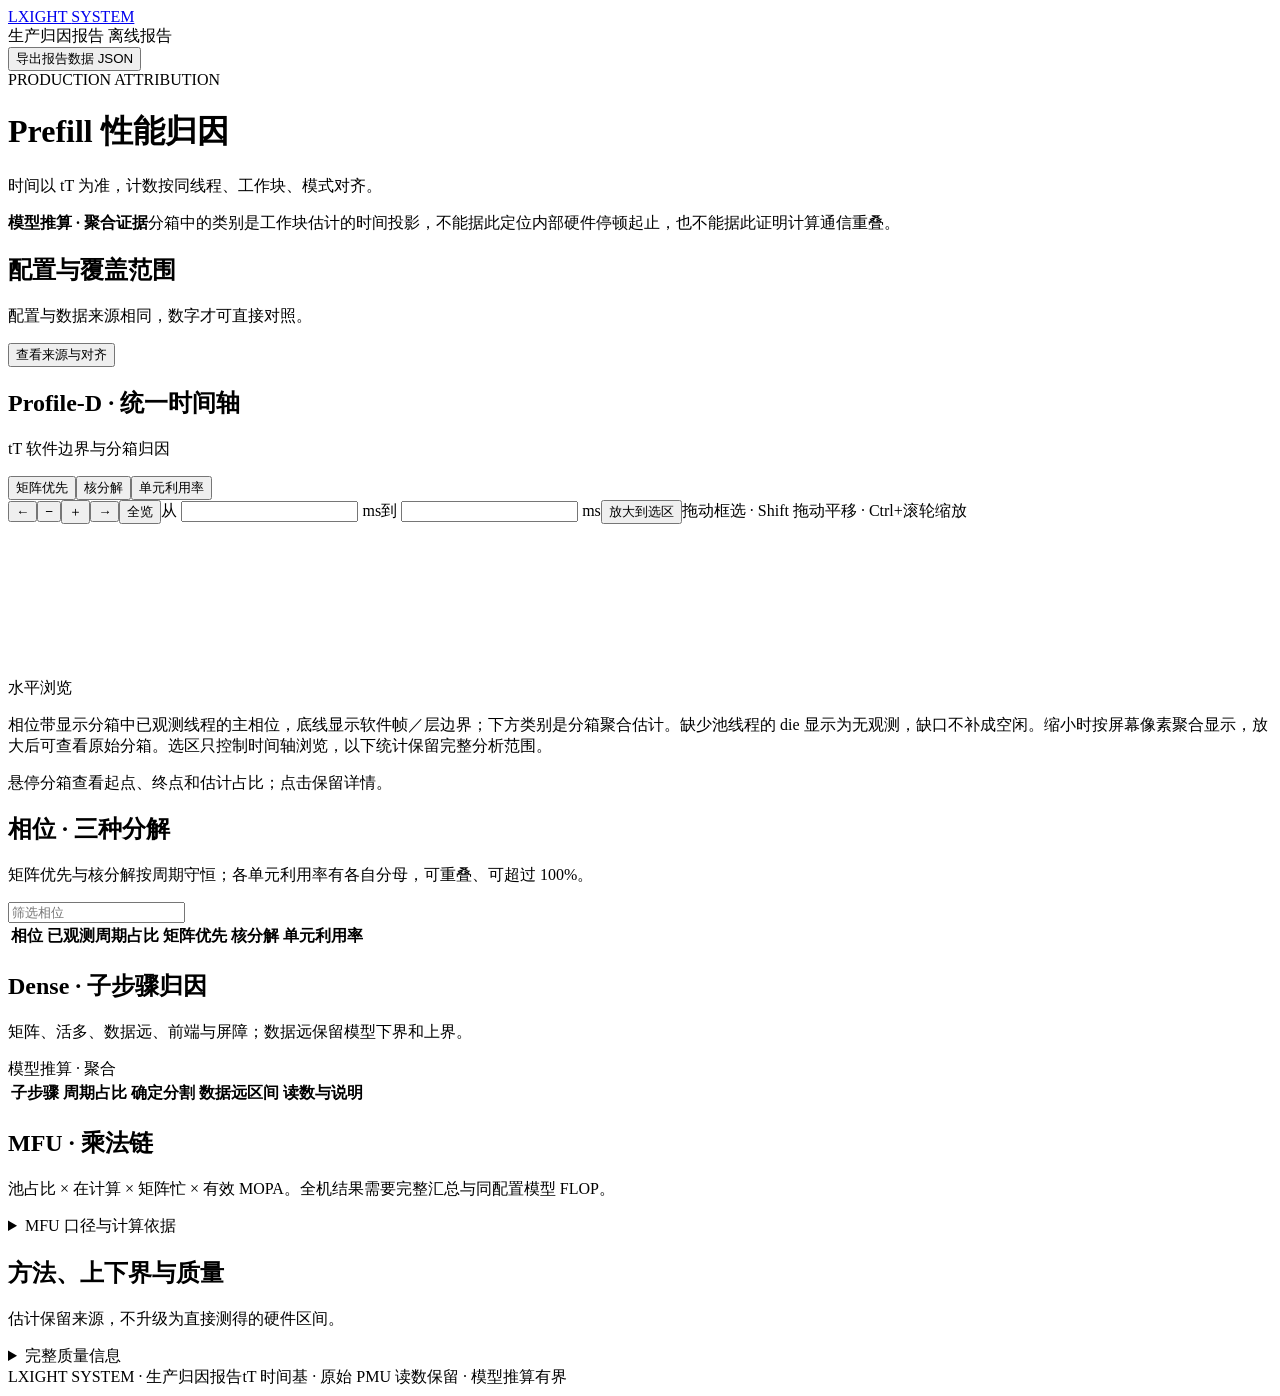
==== web/attribution/index.html @ 4d3d0fdd "Add production attribution reports with aligned counters and bounded evidence Align tT timing with l" ====
<!doctype html>
<html lang="zh-CN"><head><meta charset="utf-8"><meta name="viewport" content="width=device-width,initial-scale=1"><meta name="color-scheme" content="light"><title>LXIGHT · 生产归因报告</title><!--ATTRIBUTION_STYLE--></head><body>
<header><a class="brand" href="#">LXIGHT <span>SYSTEM</span></a><div>生产归因报告 <span class="offline">离线报告</span></div><button id="downloadAnalysis">导出报告数据 JSON</button><a id="fullAnalysis" hidden>完整分析 JSON</a></header>
<main>
<div class="page-heading"><div class="eyebrow">PRODUCTION ATTRIBUTION</div><h1 id="reportTitle">Prefill 性能归因</h1><p id="reportSubtitle">时间以 tT 为准，计数按同线程、工作块、模式对齐。</p></div>
<section class="evidence-banner"><strong>模型推算 · 聚合证据</strong><span>分箱中的类别是工作块估计的时间投影，不能据此定位内部硬件停顿起止，也不能据此证明计算通信重叠。</span></section>
<div id="qualityWarnings" class="warning-box" role="status"></div>
<section class="metrics" id="metrics"></section>
<section class="panel"><div class="section-title"><div><h2>配置与覆盖范围</h2><p>配置与数据来源相同，数字才可直接对照。</p></div><button id="toggleSources">查看来源与对齐</button></div><div id="configSummary" class="config-summary"></div><div id="sourceDetails" hidden><div class="source-grid"><div><h3>配置与硬件模型</h3><pre id="configData"></pre></div><div><h3>对齐与覆盖</h3><pre id="alignmentData"></pre></div></div><h3>输入与证据</h3><pre id="provenanceData"></pre></div></section>
<section class="panel timeline-panel"><div class="section-title"><div><h2>Profile-D · 统一时间轴</h2><p id="timelineCaption">tT 软件边界与分箱归因</p></div><div class="view-tabs" id="viewTabs"><button class="active" data-mode="matrix_first">矩阵优先</button><button data-mode="issue">核分解</button><button data-mode="units">单元利用率</button></div></div>
<div class="timeline-toolbar"><button id="panLeft" title="向前平移">←</button><button id="zoomOut" title="缩小">−</button><button id="zoomIn" title="放大">＋</button><button id="panRight" title="向后平移">→</button><button id="fitView">全览</button><label>从 <input id="selectionFrom" type="number" step="any"> ms</label><label>到 <input id="selectionTo" type="number" step="any"> ms</label><button id="zoomSelection" class="primary">放大到选区</button><span>拖动框选 · Shift 拖动平移 · Ctrl+滚轮缩放</span></div>
<div id="timelineWrap"><canvas id="timelineCanvas" tabindex="0" aria-label="多 die 生产归因时间轴"></canvas></div><div class="horizontal-navigation"><span>水平浏览</span><div id="timelineHorizontal" tabindex="0" role="region" aria-label="时间线水平滚动条"><div id="timelineHorizontalSpace"></div></div></div>
<div id="timelineLegend" class="legend"></div><p class="caption">相位带显示分箱中已观测线程的主相位，底线显示软件帧／层边界；下方类别是分箱聚合估计。缺少池线程的 die 显示为无观测，缺口不补成空闲。缩小时按屏幕像素聚合显示，放大后可查看原始分箱。选区只控制时间轴浏览，以下统计保留完整分析范围。</p><div id="binDetail" class="bin-detail">悬停分箱查看起点、终点和估计占比；点击保留详情。</div></section>
<section class="panel"><div class="section-title"><div><h2>相位 · 三种分解</h2><p>矩阵优先与核分解按周期守恒；各单元利用率有各自分母，可重叠、可超过 100%。</p></div><input id="stageSearch" type="search" placeholder="筛选相位" aria-label="筛选相位"></div><div id="totalsCharts" class="three-charts"></div><div class="table-wrap"><table class="stage-table"><thead><tr><th>相位</th><th>已观测周期占比</th><th>矩阵优先</th><th>核分解</th><th>单元利用率</th></tr></thead><tbody id="stageRows"></tbody></table></div></section>
<section class="panel"><div class="section-title"><div><h2>Dense · 子步骤归因</h2><p>矩阵、活多、数据远、前端与屏障；数据远保留模型下界和上界。</p></div><span class="tag">模型推算 · 聚合</span></div><div id="denseSummary"></div><div class="table-wrap"><table><thead><tr><th>子步骤</th><th>周期占比</th><th>确定分割</th><th>数据远区间</th><th>读数与说明</th></tr></thead><tbody id="denseRows"></tbody></table></div><div id="denseModelComparison"></div><div id="denseBounds" class="caption"></div></section>
<section class="panel"><div class="section-title"><div><h2>MFU · 乘法链</h2><p>池占比 × 在计算 × 矩阵忙 × 有效 MOPA。全机结果需要完整汇总与同配置模型 FLOP。</p></div><span id="mfuStatus" class="tag"></span></div><div id="mfuNotice"></div><div id="mfuWaterfall" class="waterfall"></div><div id="mfuFactors" class="factor-grid"></div><div class="table-wrap" id="mfuPhaseTable" hidden><table><thead><tr><th>相位</th><th>池周期占比</th><th>矩阵忙</th><th>有效 MOPA</th><th>MFU 贡献（百分点）</th></tr></thead><tbody id="mfuPhaseRows"></tbody></table></div><div id="mfuReference" class="reference-box" hidden></div><details><summary>MFU 口径与计算依据</summary><pre id="mfuData"></pre></details></section>
<section class="panel"><div class="section-title"><div><h2>方法、上下界与质量</h2><p>估计保留来源，不升级为直接测得的硬件区间。</p></div></div><div id="methodNotes" class="method-notes"></div><details><summary>完整质量信息</summary><pre id="qualityData"></pre></details></section>
<footer><span>LXIGHT SYSTEM · 生产归因报告</span><span>tT 时间基 · 原始 PMU 读数保留 · 模型推算有界</span></footer>
</main><div id="timelineTooltip" role="tooltip" hidden></div><!--ATTRIBUTION_DATA--><!--ATTRIBUTION_SCRIPTS--></body></html>
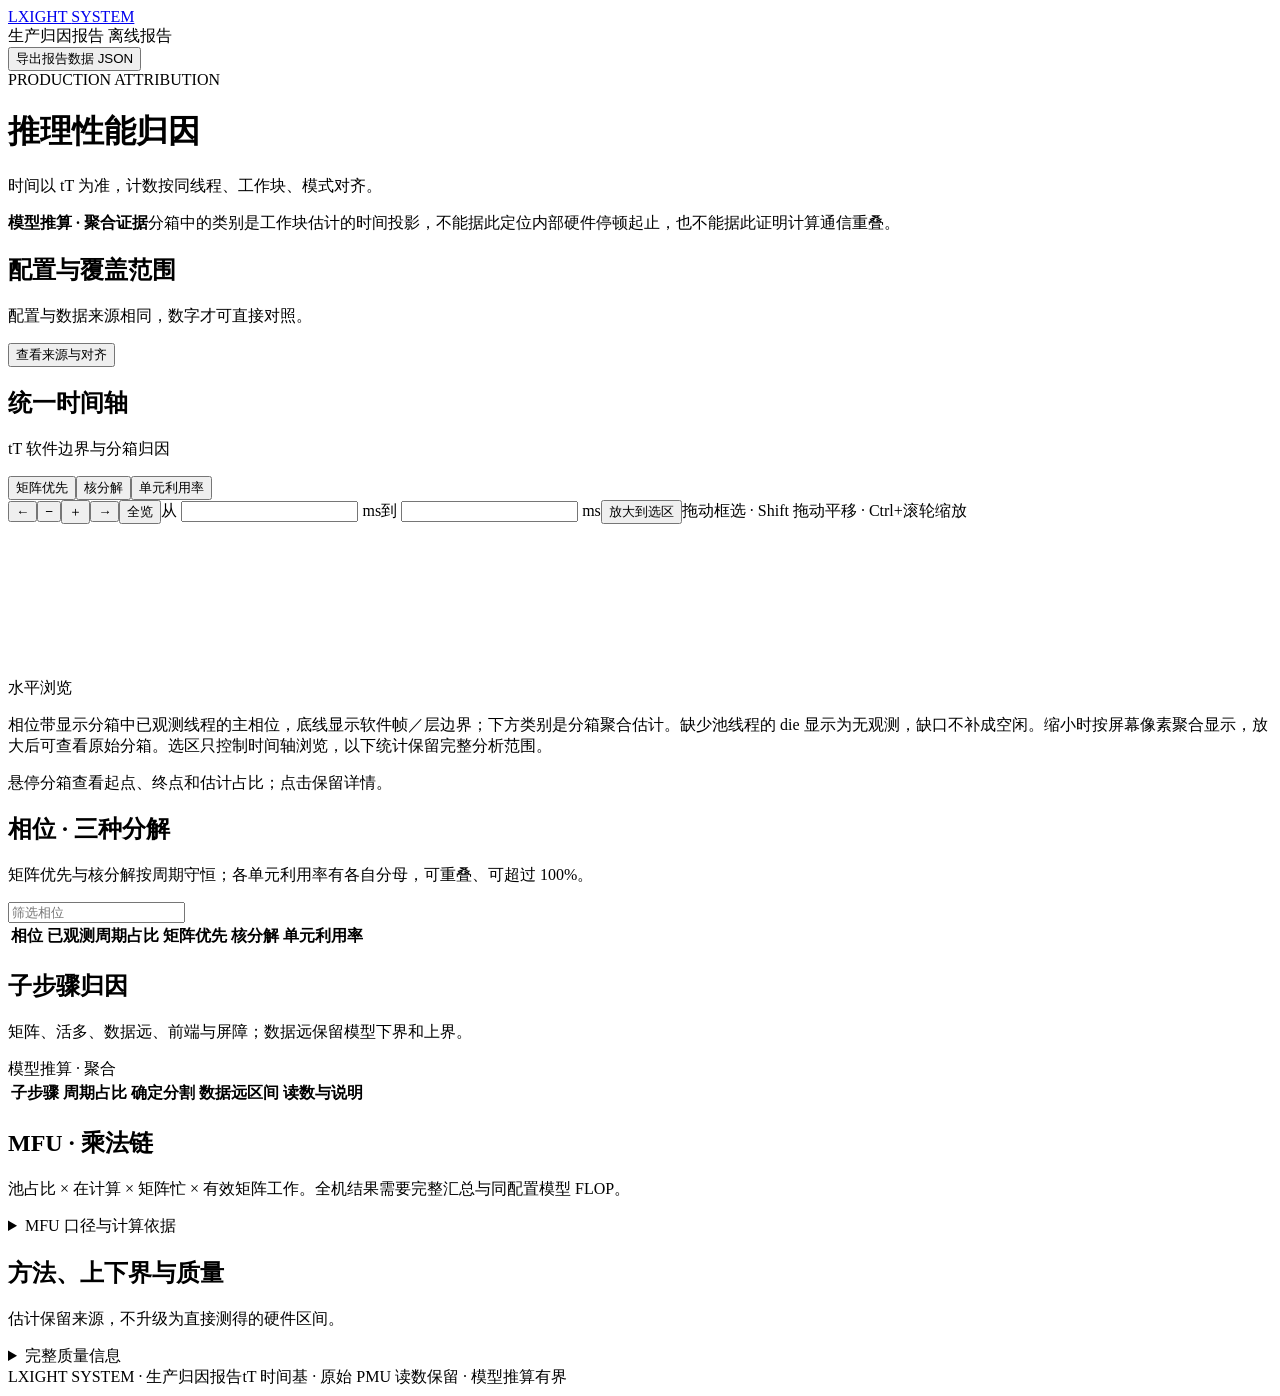
==== commit ba675aab: "Separate hardware profiles, model plugins and generic attribution views Move RAW event semantics, ca" ====
--- a/web/attribution/index.html
+++ b/web/attribution/index.html
@@ -2,18 +2,18 @@
 <html lang="zh-CN"><head><meta charset="utf-8"><meta name="viewport" content="width=device-width,initial-scale=1"><meta name="color-scheme" content="light"><title>LXIGHT · 生产归因报告</title><!--ATTRIBUTION_STYLE--></head><body>
 <header><a class="brand" href="#">LXIGHT <span>SYSTEM</span></a><div>生产归因报告 <span class="offline">离线报告</span></div><button id="downloadAnalysis">导出报告数据 JSON</button><a id="fullAnalysis" hidden>完整分析 JSON</a></header>
 <main>
-<div class="page-heading"><div class="eyebrow">PRODUCTION ATTRIBUTION</div><h1 id="reportTitle">Prefill 性能归因</h1><p id="reportSubtitle">时间以 tT 为准，计数按同线程、工作块、模式对齐。</p></div>
+<div class="page-heading"><div class="eyebrow">PRODUCTION ATTRIBUTION</div><h1 id="reportTitle">推理性能归因</h1><p id="reportSubtitle">时间以 tT 为准，计数按同线程、工作块、模式对齐。</p></div>
 <section class="evidence-banner"><strong>模型推算 · 聚合证据</strong><span>分箱中的类别是工作块估计的时间投影，不能据此定位内部硬件停顿起止，也不能据此证明计算通信重叠。</span></section>
 <div id="qualityWarnings" class="warning-box" role="status"></div>
 <section class="metrics" id="metrics"></section>
 <section class="panel"><div class="section-title"><div><h2>配置与覆盖范围</h2><p>配置与数据来源相同，数字才可直接对照。</p></div><button id="toggleSources">查看来源与对齐</button></div><div id="configSummary" class="config-summary"></div><div id="sourceDetails" hidden><div class="source-grid"><div><h3>配置与硬件模型</h3><pre id="configData"></pre></div><div><h3>对齐与覆盖</h3><pre id="alignmentData"></pre></div></div><h3>输入与证据</h3><pre id="provenanceData"></pre></div></section>
-<section class="panel timeline-panel"><div class="section-title"><div><h2>Profile-D · 统一时间轴</h2><p id="timelineCaption">tT 软件边界与分箱归因</p></div><div class="view-tabs" id="viewTabs"><button class="active" data-mode="matrix_first">矩阵优先</button><button data-mode="issue">核分解</button><button data-mode="units">单元利用率</button></div></div>
+<section class="panel timeline-panel"><div class="section-title"><div><h2 id="timelineTitle">统一时间轴</h2><p id="timelineCaption">tT 软件边界与分箱归因</p></div><div class="view-tabs" id="viewTabs"><button class="active" data-mode="matrix_first">矩阵优先</button><button data-mode="issue">核分解</button><button data-mode="units">单元利用率</button></div></div>
 <div class="timeline-toolbar"><button id="panLeft" title="向前平移">←</button><button id="zoomOut" title="缩小">−</button><button id="zoomIn" title="放大">＋</button><button id="panRight" title="向后平移">→</button><button id="fitView">全览</button><label>从 <input id="selectionFrom" type="number" step="any"> ms</label><label>到 <input id="selectionTo" type="number" step="any"> ms</label><button id="zoomSelection" class="primary">放大到选区</button><span>拖动框选 · Shift 拖动平移 · Ctrl+滚轮缩放</span></div>
 <div id="timelineWrap"><canvas id="timelineCanvas" tabindex="0" aria-label="多 die 生产归因时间轴"></canvas></div><div class="horizontal-navigation"><span>水平浏览</span><div id="timelineHorizontal" tabindex="0" role="region" aria-label="时间线水平滚动条"><div id="timelineHorizontalSpace"></div></div></div>
 <div id="timelineLegend" class="legend"></div><p class="caption">相位带显示分箱中已观测线程的主相位，底线显示软件帧／层边界；下方类别是分箱聚合估计。缺少池线程的 die 显示为无观测，缺口不补成空闲。缩小时按屏幕像素聚合显示，放大后可查看原始分箱。选区只控制时间轴浏览，以下统计保留完整分析范围。</p><div id="binDetail" class="bin-detail">悬停分箱查看起点、终点和估计占比；点击保留详情。</div></section>
 <section class="panel"><div class="section-title"><div><h2>相位 · 三种分解</h2><p>矩阵优先与核分解按周期守恒；各单元利用率有各自分母，可重叠、可超过 100%。</p></div><input id="stageSearch" type="search" placeholder="筛选相位" aria-label="筛选相位"></div><div id="totalsCharts" class="three-charts"></div><div class="table-wrap"><table class="stage-table"><thead><tr><th>相位</th><th>已观测周期占比</th><th>矩阵优先</th><th>核分解</th><th>单元利用率</th></tr></thead><tbody id="stageRows"></tbody></table></div></section>
-<section class="panel"><div class="section-title"><div><h2>Dense · 子步骤归因</h2><p>矩阵、活多、数据远、前端与屏障；数据远保留模型下界和上界。</p></div><span class="tag">模型推算 · 聚合</span></div><div id="denseSummary"></div><div class="table-wrap"><table><thead><tr><th>子步骤</th><th>周期占比</th><th>确定分割</th><th>数据远区间</th><th>读数与说明</th></tr></thead><tbody id="denseRows"></tbody></table></div><div id="denseModelComparison"></div><div id="denseBounds" class="caption"></div></section>
-<section class="panel"><div class="section-title"><div><h2>MFU · 乘法链</h2><p>池占比 × 在计算 × 矩阵忙 × 有效 MOPA。全机结果需要完整汇总与同配置模型 FLOP。</p></div><span id="mfuStatus" class="tag"></span></div><div id="mfuNotice"></div><div id="mfuWaterfall" class="waterfall"></div><div id="mfuFactors" class="factor-grid"></div><div class="table-wrap" id="mfuPhaseTable" hidden><table><thead><tr><th>相位</th><th>池周期占比</th><th>矩阵忙</th><th>有效 MOPA</th><th>MFU 贡献（百分点）</th></tr></thead><tbody id="mfuPhaseRows"></tbody></table></div><div id="mfuReference" class="reference-box" hidden></div><details><summary>MFU 口径与计算依据</summary><pre id="mfuData"></pre></details></section>
+<section class="panel" id="densePanel"><div class="section-title"><div><h2 id="denseTitle">子步骤归因</h2><p id="denseDescription">矩阵、活多、数据远、前端与屏障；数据远保留模型下界和上界。</p></div><span class="tag">模型推算 · 聚合</span></div><div id="denseSummary"></div><div class="table-wrap"><table><thead><tr><th>子步骤</th><th>周期占比</th><th>确定分割</th><th>数据远区间</th><th>读数与说明</th></tr></thead><tbody id="denseRows"></tbody></table></div><div id="denseModelComparison"></div><div id="denseBounds" class="caption"></div></section>
+<section class="panel"><div class="section-title"><div><h2 id="mfuTitle">MFU · 乘法链</h2><p id="mfuDescription">池占比 × 在计算 × 矩阵忙 × 有效矩阵工作。全机结果需要完整汇总与同配置模型 FLOP。</p></div><span id="mfuStatus" class="tag"></span></div><div id="mfuNotice"></div><div id="mfuWaterfall" class="waterfall"></div><div id="mfuFactors" class="factor-grid"></div><div class="table-wrap" id="mfuPhaseTable" hidden><table><thead><tr><th>相位</th><th>池周期占比</th><th>矩阵忙</th><th>有效矩阵工作</th><th>MFU 贡献（百分点）</th></tr></thead><tbody id="mfuPhaseRows"></tbody></table></div><div id="mfuReference" class="reference-box" hidden></div><details><summary>MFU 口径与计算依据</summary><pre id="mfuData"></pre></details></section>
 <section class="panel"><div class="section-title"><div><h2>方法、上下界与质量</h2><p>估计保留来源，不升级为直接测得的硬件区间。</p></div></div><div id="methodNotes" class="method-notes"></div><details><summary>完整质量信息</summary><pre id="qualityData"></pre></details></section>
 <footer><span>LXIGHT SYSTEM · 生产归因报告</span><span>tT 时间基 · 原始 PMU 读数保留 · 模型推算有界</span></footer>
 </main><div id="timelineTooltip" role="tooltip" hidden></div><!--ATTRIBUTION_DATA--><!--ATTRIBUTION_SCRIPTS--></body></html>
